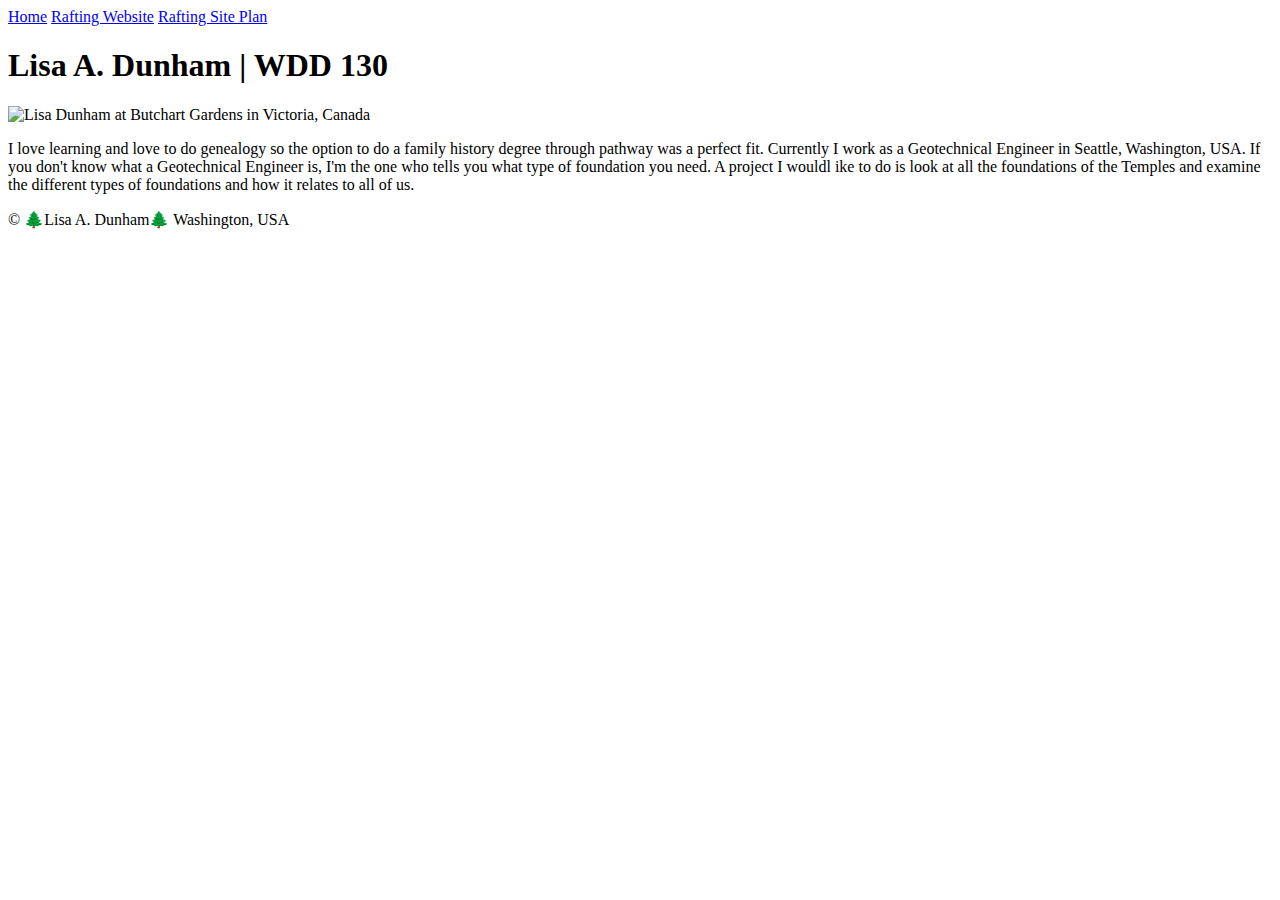
==== index.html @ 5ed76ce6 "About Me" ====
<!DOCTYPE html>
<html lang="en-US">
  <head>
    <meta charset="utf-8">
    <meta name="viewport" content="width=device-width,initial-scale=1.0">
    <title>Lisa A. Dunham | WDD 130</title>
  </head>
  <body>
    <header>
        <nav>
            <a href="#">Home</a>
            <a href="wwr/">Rafting Website</a>
            <a href="wwr/site-plan-rafting.html">Rafting Site Plan</a>
        </nav>
    </header>
    <main>
        <h1>Lisa A. Dunham | WDD 130</h1>
        <img src="images/profile.jpg" alt="Lisa Dunham at Butchart Gardens in Victoria, Canada" width="200">
        <p>I love learning and love to do genealogy so the option to do a family history degree through pathway was a perfect fit. Currently I work as a Geotechnical Engineer in Seattle, Washington, USA. If you don't know what a Geotechnical Engineer is, I'm the one who tells you what type of foundation you need. A project I wouldl ike to do is look at all the foundations of the Temples and examine the different types of foundations and how it relates to all of us. </p>
    </main>
    <footer>
        <p>&copy; 🌲Lisa A. Dunham🌲 Washington, USA</p>
    </footer>
  </body>
</html>
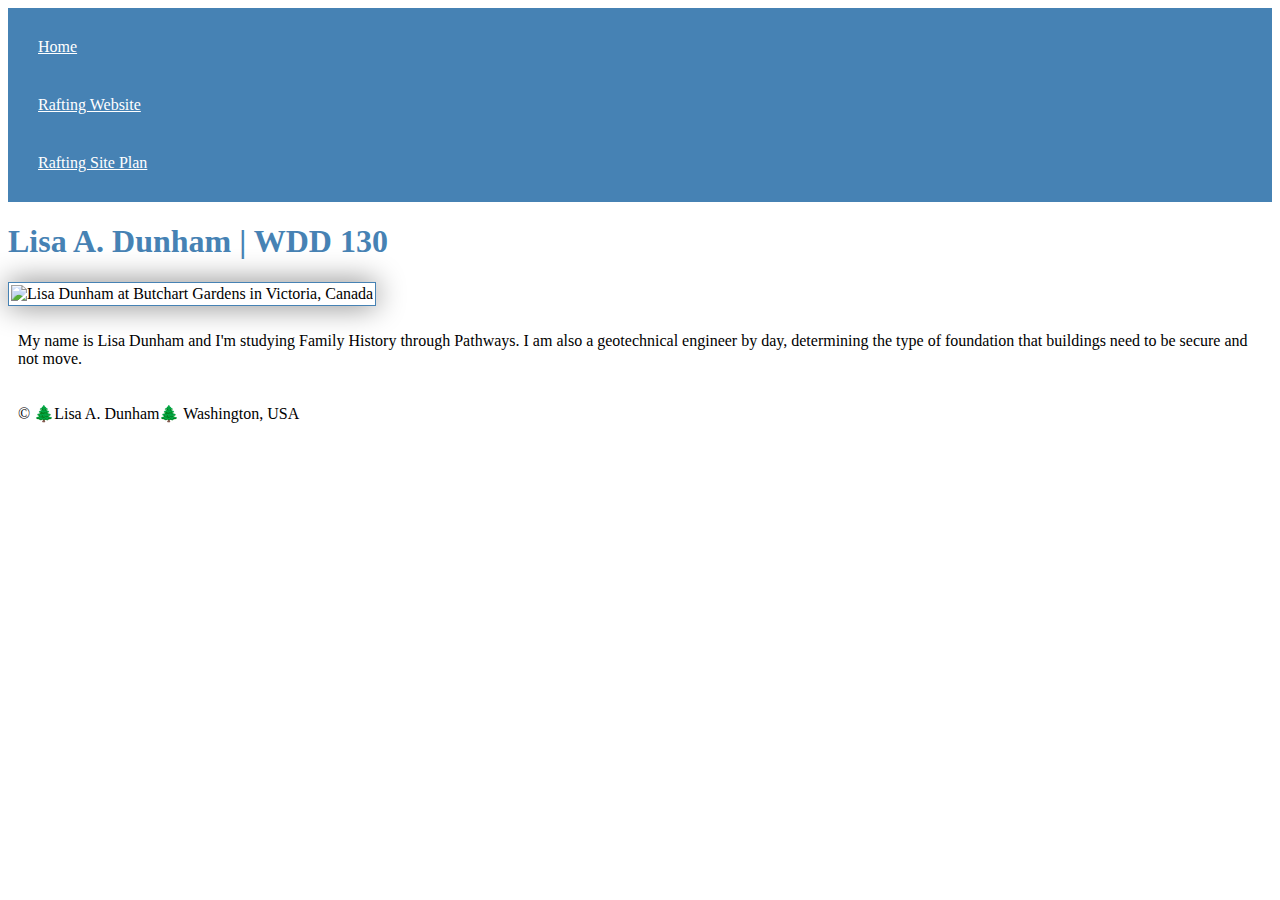
==== commit 81593e89: "styles" ====
--- a/index.html
+++ b/index.html
@@ -4,6 +4,7 @@
     <meta charset="utf-8">
     <meta name="viewport" content="width=device-width,initial-scale=1.0">
     <title>Lisa A. Dunham | WDD 130</title>
+    <link rel="stylesheet" href="styles/styles.css">
   </head>
   <body>
     <header>
@@ -16,10 +17,10 @@
     <main>
         <h1>Lisa A. Dunham | WDD 130</h1>
         <img src="images/profile.jpg" alt="Lisa Dunham at Butchart Gardens in Victoria, Canada" width="200">
-        <p>I love learning and love to do genealogy so the option to do a family history degree through pathway was a perfect fit. Currently I work as a Geotechnical Engineer in Seattle, Washington, USA. If you don't know what a Geotechnical Engineer is, I'm the one who tells you what type of foundation you need. A project I wouldl ike to do is look at all the foundations of the Temples and examine the different types of foundations and how it relates to all of us. </p>
+        <p>My name is Lisa Dunham and I'm studying Family History through Pathways. I am also a geotechnical engineer by day, determining the type of foundation that buildings need to be secure and not move. </p>
     </main>
     <footer>
         <p>&copy; 🌲Lisa A. Dunham🌲 Washington, USA</p>
     </footer>
   </body>
-</html>
+</html>--- a/styles/styles.css
+++ b/styles/styles.css
@@ -0,0 +1,22 @@
+nav {
+    background-color: steelblue;
+    padding: 10px;
+}
+nav a {
+    color: white;
+    display: block;
+    padding: 20px;
+}
+h1 {
+    color: steelblue;
+}
+img {
+    width: 150px;
+    height: auto;
+    border: 1px solid steelblue;
+    padding: 2px;
+    box-shadow: 0 0 30px gray;
+}
+p {
+    padding: 10px;
+}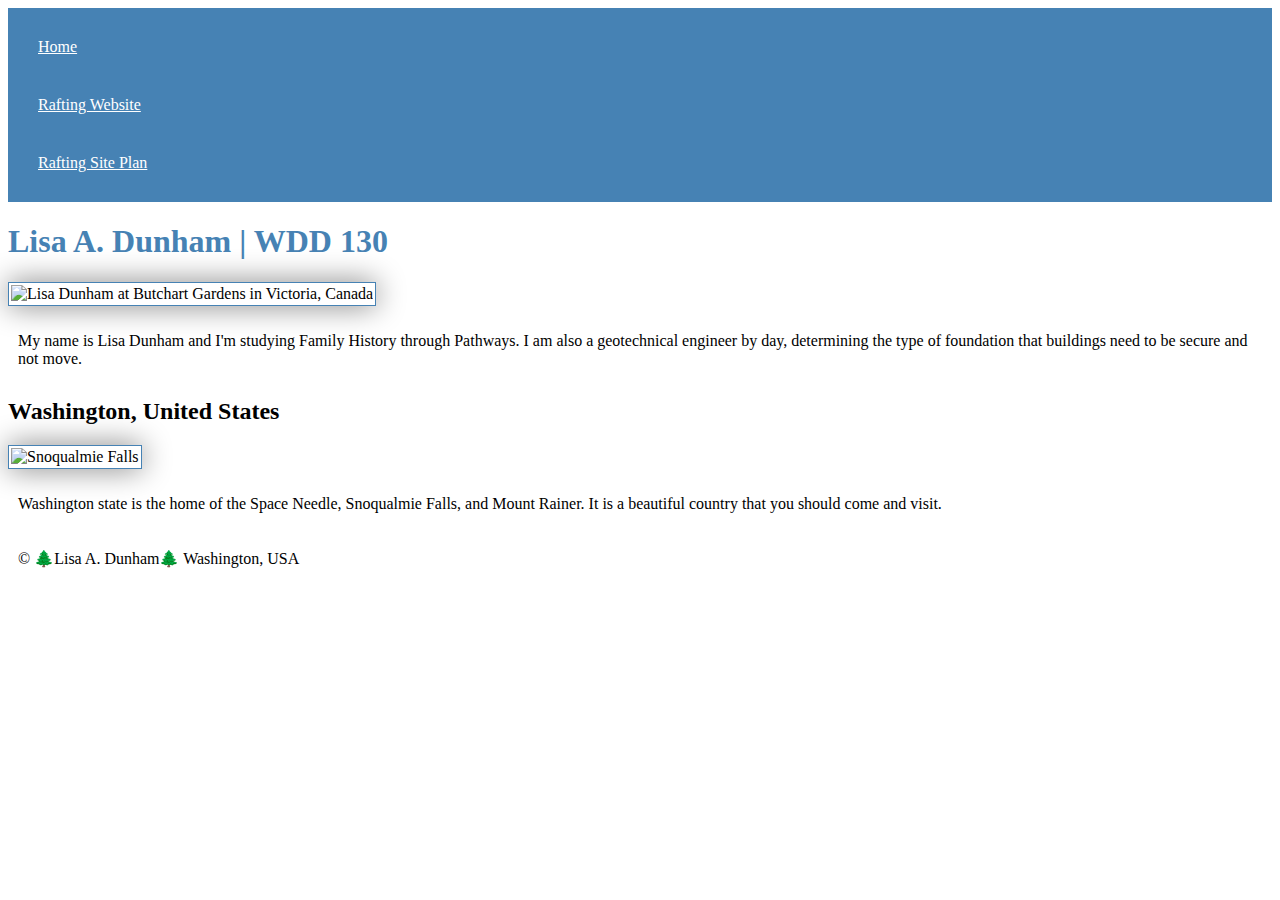
==== commit 23b51f3d: "Aside" ====
--- a/index.html
+++ b/index.html
@@ -5,6 +5,8 @@
     <meta name="viewport" content="width=device-width,initial-scale=1.0">
     <title>Lisa A. Dunham | WDD 130</title>
     <link rel="stylesheet" href="styles/styles.css">
+    <meta name="description" content="A home page for me, Lisa A. Dunham, to let you know more about me">
+    <meta name="author" content="Lisa A. Dunham">
   </head>
   <body>
     <header>
@@ -19,6 +21,11 @@
         <img src="images/profile.jpg" alt="Lisa Dunham at Butchart Gardens in Victoria, Canada" width="200">
         <p>My name is Lisa Dunham and I'm studying Family History through Pathways. I am also a geotechnical engineer by day, determining the type of foundation that buildings need to be secure and not move. </p>
     </main>
+    <aside>
+      <h2>Washington, United States</h2>
+      <img scr="images/falls.jpg" alt="Snoqualmie Falls" width="200">
+      <p>Washington state is the home of the Space Needle, Snoqualmie Falls, and Mount Rainer. It is a beautiful country that you should come and visit.</p>
+    </aside>
     <footer>
         <p>&copy; 🌲Lisa A. Dunham🌲 Washington, USA</p>
     </footer>
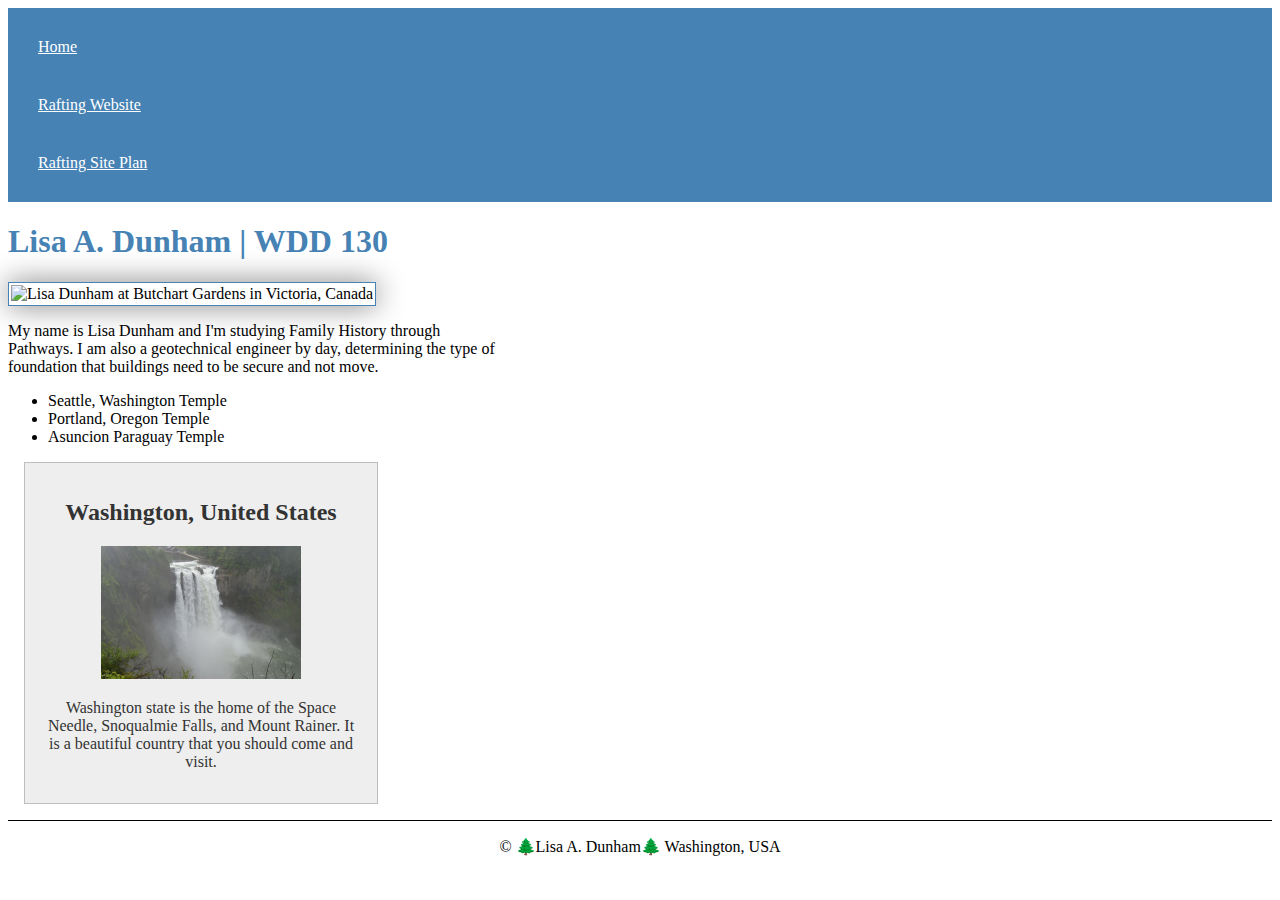
==== commit 0d9d6c95: "update" ====
--- a/index.html
+++ b/index.html
@@ -5,7 +5,7 @@
     <meta name="viewport" content="width=device-width,initial-scale=1.0">
     <title>Lisa A. Dunham | WDD 130</title>
     <link rel="stylesheet" href="styles/styles.css">
-    <meta name="description" content="A home page for me, Lisa A. Dunham, to let you know more about me">
+    <meta name="description" content="Lisa Dunham's BYU-Idaho WDD 130 course home page">
     <meta name="author" content="Lisa A. Dunham">
   </head>
   <body>
@@ -20,14 +20,21 @@
         <h1>Lisa A. Dunham | WDD 130</h1>
         <img src="images/profile.jpg" alt="Lisa Dunham at Butchart Gardens in Victoria, Canada" width="200">
         <p>My name is Lisa Dunham and I'm studying Family History through Pathways. I am also a geotechnical engineer by day, determining the type of foundation that buildings need to be secure and not move. </p>
+      <ul>
+        <li><a href="https://www.churchofjesuschrist.org/temples/details/seattle-washington-temple?lang=eng" target="blank"></a>Seattle, Washington Temple</a></li>
+        <li><a href="https://www.churchofjesuschrist.org/temples/details/portland-oregon-temple?lang=eng" target="blank"></a>Portland, Oregon Temple</a></li>
+        <li><a href="https://www.churchofjesuschrist.org/temples/details/asuncion-paraguay-temple?lang=eng" target="blank"></a>Asuncion Paraguay Temple</a></i>
+      </ul>
     </main>
     <aside>
       <h2>Washington, United States</h2>
-      <img scr="images/falls.jpg" alt="Snoqualmie Falls" width="200">
+      <img src="images/falls.jpg" alt="Snoqualmie Falls, July 6, 2022">
       <p>Washington state is the home of the Space Needle, Snoqualmie Falls, and Mount Rainer. It is a beautiful country that you should come and visit.</p>
     </aside>
+
     <footer>
         <p>&copy; 🌲Lisa A. Dunham🌲 Washington, USA</p>
     </footer>
   </body>
+  <!--Last edited 7 March 2024-->
 </html>--- a/styles/styles.css
+++ b/styles/styles.css
@@ -10,7 +10,10 @@
 h1 {
     color: steelblue;
 }
-img {
+main{
+    max-width: 500px;
+}
+main img {
     width: 150px;
     height: auto;
     border: 1px solid steelblue;
@@ -18,5 +21,23 @@
     box-shadow: 0 0 30px gray;
 }
 p {
-    padding: 10px;
+    padding: 0;
+}
+aside{
+    width: 20rem;
+    margin: 1rem;
+    border: 1px solid rgba(0, 0, 0, 0.2);
+    padding: 1rem;
+    background-color: #eee;
+    color: #333;
+    text-align: center;
+}
+aside img{
+    width: 200px;
+    height: auto;
+}
+footer{
+    margin-top: 1px;
+    border-top: 1px solid #000;
+    text-align: center;
 }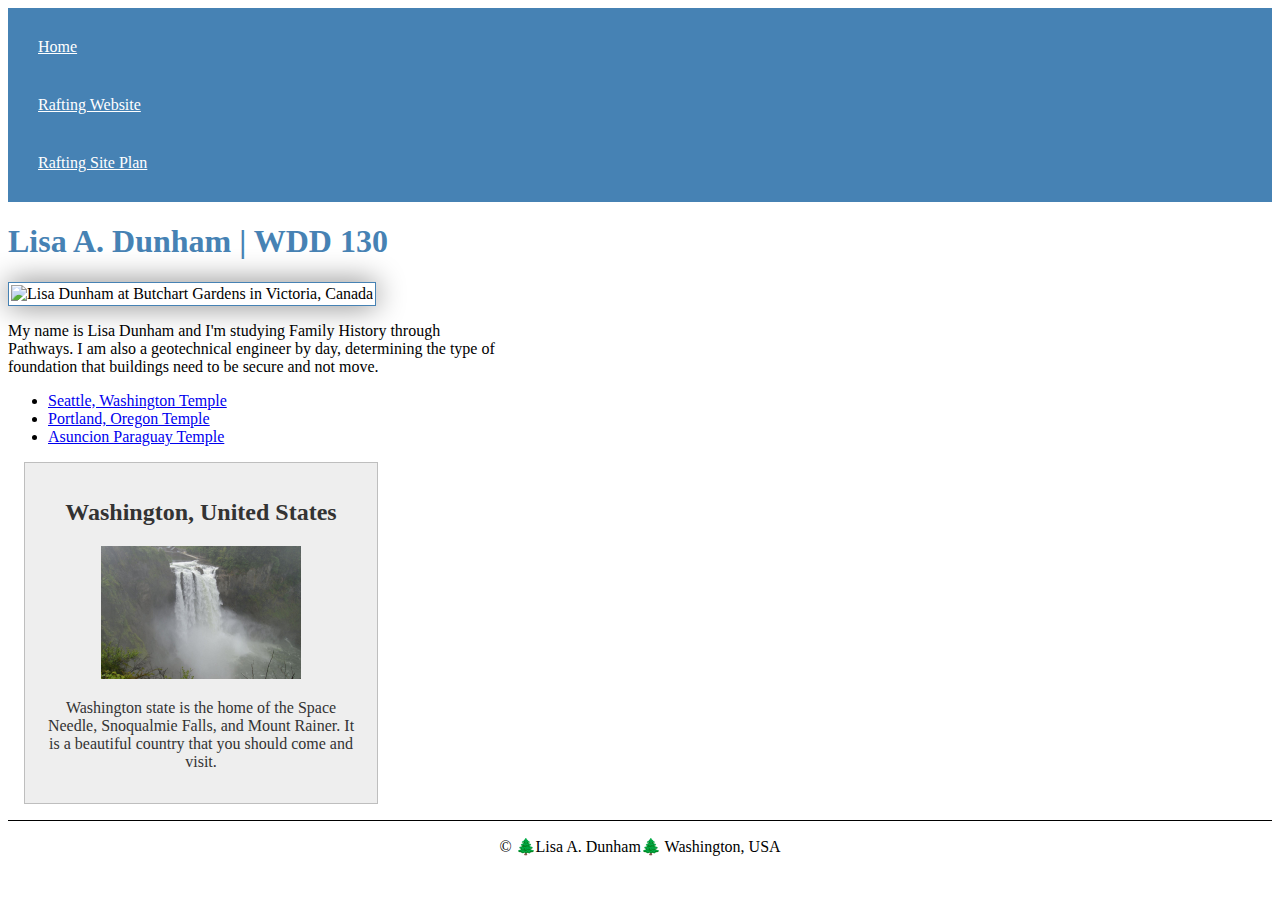
==== commit 793ddc6a: "Link" ====
--- a/index.html
+++ b/index.html
@@ -20,11 +20,11 @@
         <h1>Lisa A. Dunham | WDD 130</h1>
         <img src="images/profile.jpg" alt="Lisa Dunham at Butchart Gardens in Victoria, Canada" width="200">
         <p>My name is Lisa Dunham and I'm studying Family History through Pathways. I am also a geotechnical engineer by day, determining the type of foundation that buildings need to be secure and not move. </p>
-      <ul>
-        <li><a href="https://www.churchofjesuschrist.org/temples/details/seattle-washington-temple?lang=eng" target="blank"></a>Seattle, Washington Temple</a></li>
-        <li><a href="https://www.churchofjesuschrist.org/temples/details/portland-oregon-temple?lang=eng" target="blank"></a>Portland, Oregon Temple</a></li>
-        <li><a href="https://www.churchofjesuschrist.org/temples/details/asuncion-paraguay-temple?lang=eng" target="blank"></a>Asuncion Paraguay Temple</a></i>
-      </ul>
+      <p><ul>
+        <li><a href="https://www.churchofjesuschrist.org/temples/details/seattle-washington-temple?lang=eng" target="blank">Seattle, Washington Temple</a></li>
+        <li><a href="https://www.churchofjesuschrist.org/temples/details/portland-oregon-temple?lang=eng" target="blank">Portland, Oregon Temple</a></li>
+        <li><a href="https://www.churchofjesuschrist.org/temples/details/asuncion-paraguay-temple?lang=eng" target="blank">Asuncion Paraguay Temple</a></i>
+      </p></ul>
     </main>
     <aside>
       <h2>Washington, United States</h2>
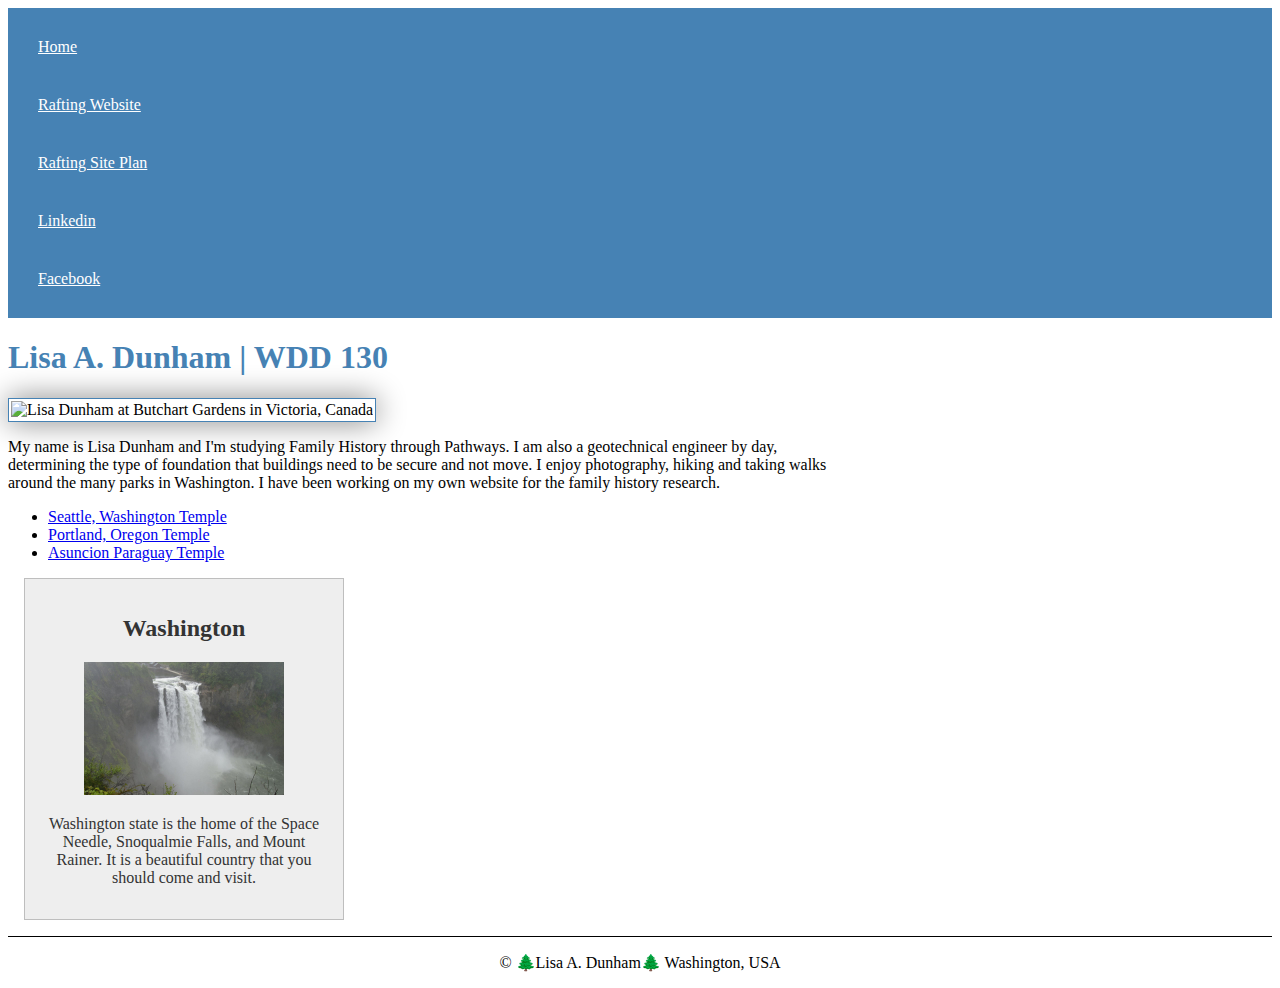
==== commit 649679f7: "adding space" ====
--- a/index.html
+++ b/index.html
@@ -14,20 +14,23 @@
             <a href="#">Home</a>
             <a href="wwr/">Rafting Website</a>
             <a href="wwr/site-plan-rafting.html">Rafting Site Plan</a>
+            <a href="https://www.linkedin.com/in/lisaanndunham/">Linkedin</a>
+            <a href="https://www.facebook.com/lisa.dunham.7374/">Facebook</a>         
         </nav>
     </header>
     <main>
         <h1>Lisa A. Dunham | WDD 130</h1>
         <img src="images/profile.jpg" alt="Lisa Dunham at Butchart Gardens in Victoria, Canada" width="200">
-        <p>My name is Lisa Dunham and I'm studying Family History through Pathways. I am also a geotechnical engineer by day, determining the type of foundation that buildings need to be secure and not move. </p>
-      <p><ul>
+        <p>My name is Lisa Dunham and I'm studying Family History through Pathways. I am also a geotechnical engineer by day, determining the type of foundation that buildings need to be secure and not move. I enjoy photography, hiking and taking walks around the many parks in Washington. I have been working on my own website for the family history research. </p>
+      <ul class="box"><p>
         <li><a href="https://www.churchofjesuschrist.org/temples/details/seattle-washington-temple?lang=eng" target="blank">Seattle, Washington Temple</a></li>
         <li><a href="https://www.churchofjesuschrist.org/temples/details/portland-oregon-temple?lang=eng" target="blank">Portland, Oregon Temple</a></li>
-        <li><a href="https://www.churchofjesuschrist.org/temples/details/asuncion-paraguay-temple?lang=eng" target="blank">Asuncion Paraguay Temple</a></i>
-      </p></ul>
+        <li><a href="https://www.churchofjesuschrist.org/temples/details/asuncion-paraguay-temple?lang=eng" target="blank">Asuncion Paraguay Temple</a></li>
+      </p>
+    </ul>
     </main>
-    <aside>
-      <h2>Washington, United States</h2>
+    <aside class="box">
+      <h2>Washington</h2>
       <img src="images/falls.jpg" alt="Snoqualmie Falls, July 6, 2022">
       <p>Washington state is the home of the Space Needle, Snoqualmie Falls, and Mount Rainer. It is a beautiful country that you should come and visit.</p>
     </aside>
@@ -36,5 +39,5 @@
         <p>&copy; 🌲Lisa A. Dunham🌲 Washington, USA</p>
     </footer>
   </body>
-  <!--Last edited 7 March 2024-->
+  <!-- 9/3/2024 -->
 </html>--- a/styles/styles.css
+++ b/styles/styles.css
@@ -1,3 +1,8 @@
+* {
+    margin: 10;
+    padding: 10;
+    box-sizing: border-box;
+}
 nav {
     background-color: steelblue;
     padding: 10px;
@@ -11,7 +16,7 @@
     color: steelblue;
 }
 main{
-    max-width: 500px;
+    max-width: 840px;
 }
 main img {
     width: 150px;
